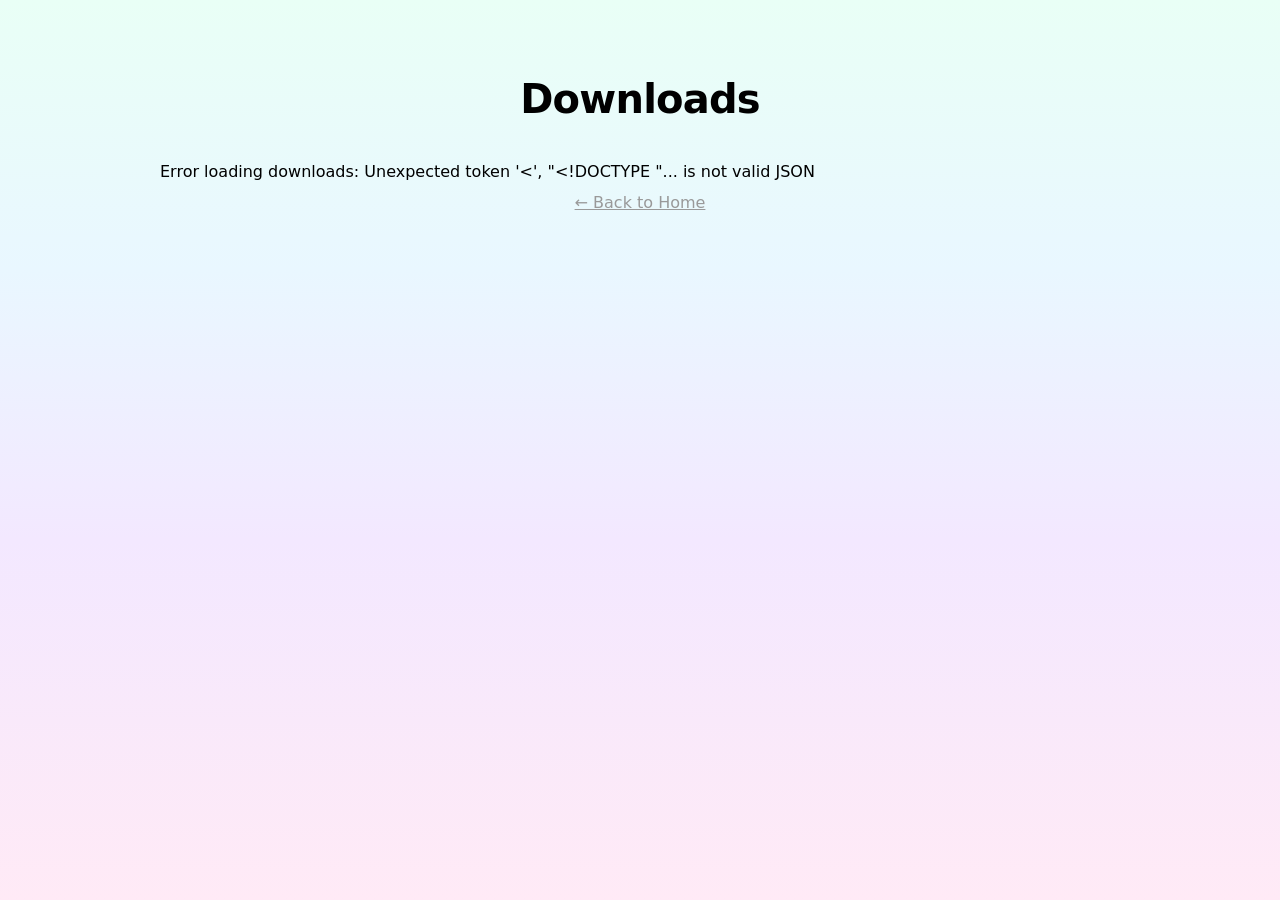
==== downloads.html @ 1d43ad43 "Add downloads page and assetDownloads assets" ====
<!doctype html>
<html lang="en">
<head>
  <meta charset="utf-8">
  <meta name="viewport" content="width=device-width,initial-scale=1">
  <title>MHW2VRC Downloads</title>
  <link rel="stylesheet" href="styles.css">
  <style>
    .downloads-root{ padding:6vh 6vw 10vh 6vw; min-height:100vh; display:flex; flex-direction:column; align-items:center; }
    .downloads-list{ width:100%; max-width:960px; margin-top:28px; display:flex; flex-direction:column; gap:12px; }
    .download-item{ display:flex; justify-content:space-between; align-items:center; background: rgba(255,255,255,0.02); border: 1px solid rgba(0,0,0,0.06); padding:12px 16px; border-radius:10px; }
    .download-title{ font-size:18px; color:var(--text); }
    .download-btn{ background:transparent; border:2px solid; padding:8px 12px; border-radius:8px; cursor:pointer; color:inherit; text-decoration:none; }
    .download-btn.mint{ border-color: rgba(141,255,199,0.9); color:#8DDFBF; }
    .download-btn.pink{ border-color: rgba(216,108,159,0.9); color:#D86C9F; }
    .download-btn.lilac{ border-color: rgba(191,161,255,0.9); color:#BFA1FF; }
    .download-btn.sky{ border-color: rgba(79,183,230,0.9); color:#4FB7E6; }
    .page-header{ margin-top:22px; font-size: clamp(28px,5vw,40px); }
    .back-link{ margin-top:12px; color:#999; text-decoration:underline; cursor:pointer; }
  </style>
</head>
<body>
  <div class="downloads-root">
    <h1 class="page-header">Downloads</h1>
    <div id="list" class="downloads-list">Loading…</div>
    <a class="back-link" href="index.html">← Back to Home</a>
  </div>

  <script>
    (function(){
      const owner = 'DemonatorRollerCoaster';
      const repo = 'MHW2VRC';
      const branch = 'gh-pages';
      const path = 'assetDownloads';
      const listEl = document.getElementById('list');

      function makeButton(name, i){
        const btn = document.createElement('a');
        btn.className = 'download-btn ' + (['mint','pink','lilac','sky'][i % 4] || 'mint');
        const raw = `https://raw.githubusercontent.com/${owner}/${repo}/${branch}/${path}/${encodeURIComponent(name)}`;
        btn.href = raw;
        btn.setAttribute('download', name);
        btn.textContent = 'Download';
        btn.target = '_blank';
        return btn;
      }

      // First try local API (when running via app.py)
      fetch('/api/downloads')
        .then(r => r.json())
        .then(data => {
          if(data.files && data.files.length){
            listEl.innerHTML = '';
            data.files.sort();
            data.files.forEach((name, idx)=>{
              const row = document.createElement('div'); row.className = 'download-item';
              const title = document.createElement('div'); title.className = 'download-title'; title.textContent = name.replace(/(\.zip|\.unitypackage)$/i,'');
              const btn = document.createElement('a');
              btn.className = 'download-btn ' + (['mint','pink','lilac','sky'][idx % 4] || 'mint');
              btn.href = `assetDownloads/${encodeURIComponent(name)}`;
              btn.setAttribute('download', name);
              btn.textContent = 'Download';
              row.appendChild(title); row.appendChild(btn); listEl.appendChild(row);
            });
            return;
          }
          // fallback to GitHub API if local folder is empty or unavailable
          return fetch(`https://api.github.com/repos/${owner}/${repo}/contents/${path}?ref=${branch}`)
            .then(r=>{
              if(!r.ok) throw new Error('Unable to list files from GitHub');
              return r.json();
            })
            .then(items=>{
              const files = items.filter(i=> i.type === 'file' && (i.name.toLowerCase().endsWith('.zip') || i.name.toLowerCase().endsWith('.unitypackage')) );
              if(!files.length){ listEl.textContent = 'No downloads found in the assetDownloads folder.'; return; }
              listEl.innerHTML = '';
              files.sort((a,b)=> a.name.localeCompare(b.name, undefined, {numeric:true, sensitivity:'base'}));
              files.forEach((f, idx)=>{
                const row = document.createElement('div'); row.className = 'download-item';
                const title = document.createElement('div'); title.className = 'download-title';
                // strip either .zip or .unitypackage
                title.textContent = f.name.replace(/(\.zip|\.unitypackage)$/i,'');
                const btn = makeButton(f.name, idx);
                // add a small type marker
                const ext = f.name.split('.').pop().toLowerCase();
                if(ext === 'unitypackage') btn.title = 'Unity package';
                row.appendChild(title); row.appendChild(btn); listEl.appendChild(row);
              });
            });
        })
        .catch(err=>{ listEl.textContent = 'Error loading downloads: ' + err.message; });
    })();
  </script>
</body>
</html>
---- styles.css ----
/* MHW 2 VRC — Liquid Background Styles */
:root{
  --bg: #fff;
  --text: #000;
}
*{box-sizing:border-box}
html,body{height:100%}
body{
  margin:0;
  font-family: Inter, ui-sans-serif, system-ui, -apple-system, "Segoe UI", Roboto, "Helvetica Neue", Arial;
  background:var(--bg);
  color:var(--text);
  -webkit-font-smoothing:antialiased;
  -moz-osx-font-smoothing:grayscale;
}
#bg{
  position:fixed;
  inset:0;
  width:100vw;
  height:100vh;
  display:block;
  z-index:0;
}
.content{
  position:relative;
  z-index:1;
  min-height:100vh;
  display:flex;
  flex-direction:column;
  align-items:center; /* keep horizontally centered */
  justify-content:flex-start; /* move content to top */
  text-align:center;
  padding:6vh 6vw 4vh 6vw; /* add top padding so header sits near top */
}
h1{
  font-size:clamp(36px,8vw,96px);
  font-weight:900;
  margin:0 0 12px 0;
  letter-spacing:-0.02em;
  color:var(--text);
}

/* Top placeholder buttons */
.top-buttons{ display:flex; gap:12px; position:fixed; left:50%; top:42%; transform:translate(-50%,-50%); margin:0; z-index:20; }
.top-button{
  background: transparent;
  border: 2px solid transparent;
  padding: 8px 14px;
  font-size: clamp(14px,2.2vw,18px);
  border-radius: 10px;
  cursor: pointer;
  color: inherit;
  transition: transform 0.14s ease, box-shadow 0.18s ease;
}
.top-button:focus{ outline: none; transform: translateY(-2px); }
.top-button.pressed{ transform: scale(0.98); box-shadow: 0 6px 18px rgba(0,0,0,0.25); }
.top-lilac{ color: #BFA1FF; border-color: rgba(191,161,255,0.9); }
.top-pink{ color: #D86C9F; border-color: rgba(216,108,159,0.9); }
.top-mint{ color: #5CCDA2; border-color: rgba(92,205,162,0.9); }
.top-sky{ color: #4FB7E6; border-color: rgba(79,183,230,0.9); }
.tagline{
  margin:0;
  font-size:clamp(14px,2.2vw,20px);
  opacity:0.95;
  max-width:900px;
}
@media (prefers-reduced-motion: reduce){
  #bg{display:none}
  #blobBg{display:none}
}

/* Blob background (integrated from user's liquidblobsfrontend) */
body{
  /* pastel vertical fallback gradient for areas not covered by blobs */
  background: linear-gradient(180deg, #e9fff6 0%, #e9f7ff 30%, #f3e8ff 60%, #ffeaf6 100%);
}

.blob-root {
  position: fixed;
  left: var(--blob-left, 50%);
  top: var(--blob-top, 45%);
  transform: translate(-50%, -50%);
  width: 60vmax;
  height: 60vmax;
  pointer-events: none;
  z-index: 0;
}

.blob{
  position: absolute;
  left: 50%;
  top: 50%;
  transform: translate(-50%, -50%);
  width: 100%;
  height: 100%;
  filter: blur(28px) contrast(1.05) saturate(1.05);
  mix-blend-mode: screen;
  opacity: 0.95;
}

.blob-layer-1{
  background: linear-gradient(120deg, rgba(141,255,199,1), rgba(150,222,255,0.95), rgba(210,180,255,0.95));
  background-size: 600% 600%;
  animation: colorShift 12s ease-in-out infinite, liquidMorph 18s ease-in-out infinite;
}

.blob-layer-2{
  background: radial-gradient(circle at 30% 30%, rgba(210,180,255,0.92), rgba(175,85,255,0.88));
  mix-blend-mode: screen;
  filter: blur(40px);
  animation: colorShift 16s ease-in-out infinite reverse, liquidMorph 20s ease-in-out infinite reverse, liquidPulse 8s ease-in-out infinite;
  opacity:0.95;
}

.blob-layer-3{
  background: radial-gradient(ellipse at 70% 70%, rgba(255,80,170,0.9), rgba(175,85,255,0.78) 60%, transparent 80%);
  filter: blur(48px);
  animation: colorShift 22s ease-in-out infinite reverse, liquidRotate 40s linear infinite, liquidMorph 24s ease-in-out infinite;
  opacity:0.9;
}

@keyframes colorShift {
  0%{ background-position: 0% 50%; }
  25%{ background-position: 50% 20%; }
  50%{ background-position: 100% 50%; }
  75%{ background-position: 50% 80%; }
  100%{ background-position: 0% 50%; }
}

@keyframes liquidMorph {
  0% { border-radius: 45% 55% 35% 65% / 50% 60% 40% 50%; transform: translate(-50%,-50%) scale(1) rotate(0deg); }
  25% { border-radius: 65% 35% 75% 25% / 40% 80% 20% 60%; transform: translate(-50%,-50%) scale(1.05) rotate(48deg); }
  50% { border-radius: 25% 75% 45% 55% / 70% 30% 60% 40%; transform: translate(-50%,-50%) scale(0.95) rotate(96deg); }
  75% { border-radius: 80% 20% 60% 40% / 30% 70% 50% 50%; transform: translate(-50%,-50%) scale(1.1) rotate(144deg); }
  100% { border-radius: 45% 55% 35% 65% / 50% 60% 40% 50%; transform: translate(-50%,-50%) scale(1) rotate(360deg); }
}

@keyframes rapidGradientShift {
    0% { background-position: 0% 50%; }
    50% { background-position: 100% 50%; }
    100% { background-position: 0% 50%; }
}

@keyframes liquidPulse {
  0%,100%{ transform: translate(-50%,-50%) scale(1); opacity:0.95; }
  50%{ transform: translate(-50%,-50%) scale(1.08); opacity:1; }
}

@keyframes liquidRotate {
  0%{ transform: translate(-50%,-50%) rotate(0deg) scale(1); }
  100%{ transform: translate(-50%,-50%) rotate(360deg) scale(1); }
}

/* ensure content sits above the blobs */
.content{ z-index:3; position:relative }

/* Matrix canvas (binary rain) behind blobs */
#matrix{ position: fixed; inset:0; z-index:0; pointer-events:none }

/* Exact circular morphing blob styles (adapted from liquidblobsfrontend.html) */
.morphing-container{
  position: fixed;
  width: 60vmin;
  height: 60vmin;
  z-index: 1;
  display: flex;
  pointer-events: none;
  justify-content: center;
  align-items: center;
}
.morphing-container.visible{ display:flex }
.morphing-container.centered{
  top: 50%;
  left: 50%;
  transform: translate(-50%, -50%);
}
.morphing-container.main-blob{ width: 34vmin; height: 34vmin; }
.morphing-container.small{ width: 18vmin; height: 18vmin; }
.morphing-container.tiny{ width: 18vmin; height: 18vmin; }

/* fixed positions for extra blobs */
.morphing-container.pos-left{ left: 16%; top: 28%; transform: translate(-50%,-50%); }
.morphing-container.pos-right{ left: 84%; top: 24%; transform: translate(-50%,-50%); }
.morphing-container.pos-bottom-left{ left: 24%; top: 82%; transform: translate(-50%,-50%); }

/* ensure all blob layers are perfectly centered within their container */
.blob{
  position: absolute;
  left: 50%;
  top: 50%;
  transform: translate(-50%,-50%);
  transform-origin: center center;
  width: 100%;
  height: 100%;
  border-radius: 50%;
  animation: liquidMorph 3.2s ease-in-out infinite;
  filter: blur(2px) contrast(1.15) saturate(1.1);
}
.blob-layer-1{
  background: linear-gradient(45deg, #c84b6e, #d86c9f, #8b5fd9, #4b2b8c, #7d4a86);
  background-size: 600% 600%;
  animation: liquidMorph 3.2s ease-in-out infinite, rapidGradientShift 6s ease-in-out infinite;
  box-shadow:
    0 0 18px rgba(102, 0, 153, 0.5),
    0 0 30px rgba(153, 50, 204, 0.35),
    0 0 42px rgba(255, 154, 193, 0.25),
    inset 0 0 10px rgba(255,255,255,0.08);
}
.blob-layer-2{
  background: radial-gradient(circle, #c86b98, #8b3c7a);
  animation: liquidMorph 3.6s ease-in-out infinite reverse, liquidPulse 4.5s ease-in-out infinite;
  filter: blur(3px);
  opacity: 0.95;
}
.blob-layer-3{
  background: radial-gradient(ellipse, #bf3a5f, #6f2b6f 60%, transparent 80%);
  animation: liquidMorph 4.0s ease-in-out infinite, liquidRotate 18s linear infinite;
  filter: blur(4px);
  opacity: 0.92;
}

@keyframes rapidGradientShift {
  0% { background-position: 0% 50%; }
  20% { background-position: 100% 80%; }
  40% { background-position: 0% 100%; }
  60% { background-position: 80% 20%; }
  80% { background-position: 20% 0%; }
  100% { background-position: 0% 50%; }
}

/* staggered delays for different containers */
.morphing-container.delay-0 .blob{ animation-delay: 0s; }
.morphing-container.delay-1 .blob{ animation-delay: 0.45s; }
.morphing-container.delay-2 .blob{ animation-delay: 0.95s; }
.morphing-container.delay-3 .blob{ animation-delay: 1.5s; }

/* Small/tiny blob animation speed variants */
.morphing-container.small .blob-layer-1{
  animation: liquidMorph 2.6s ease-in-out infinite, rapidGradientShift 5s ease-in-out infinite;
}
.morphing-container.small .blob-layer-2{
  animation: liquidMorph 2.8s ease-in-out infinite reverse, liquidPulse 3.6s ease-in-out infinite;
  filter: blur(2.5px);
}
.morphing-container.small .blob-layer-3{
  animation: liquidMorph 3.2s ease-in-out infinite, liquidRotate 12s linear infinite;
  filter: blur(3px);
}

.morphing-container.tiny .blob-layer-1{
  animation: liquidMorph 2.2s ease-in-out infinite, rapidGradientShift 4s ease-in-out infinite;
}
.morphing-container.tiny .blob-layer-2{
  animation: liquidMorph 2.4s ease-in-out infinite reverse, liquidPulse 3s ease-in-out infinite;
  filter: blur(1.8px);
  opacity:0.95;
}
.morphing-container.tiny .blob-layer-3{
  animation: liquidMorph 2.8s ease-in-out infinite, liquidRotate 10s linear infinite;
  filter: blur(2.2px);
  opacity:0.9;
}
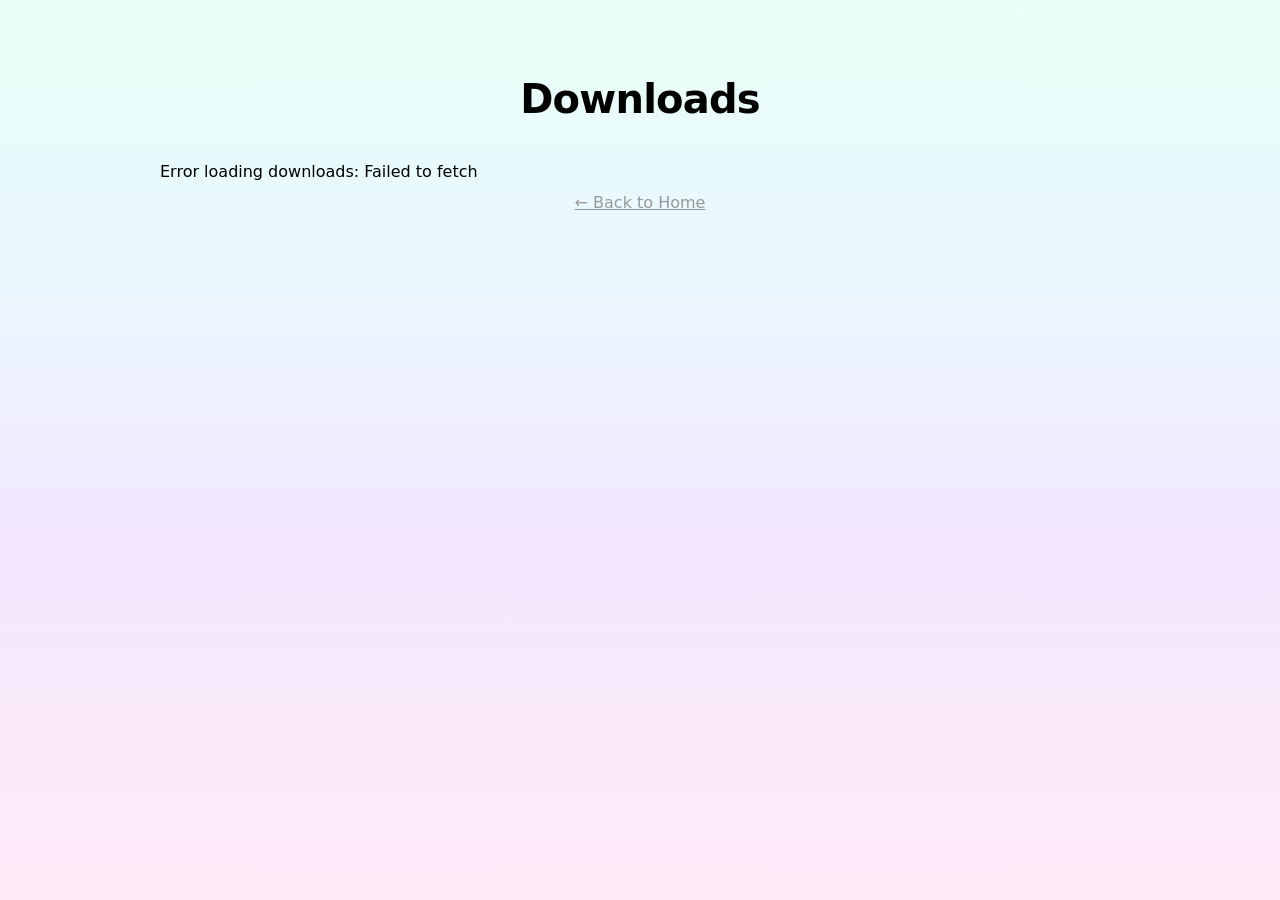
==== commit 3db5b5c1: "Fix downloads page to use local API only when local; fallback to GitHub API on Pages" ====
--- a/downloads.html
+++ b/downloads.html
@@ -45,50 +45,60 @@
         return btn;
       }
 
-      // First try local API (when running via app.py)
-      fetch('/api/downloads')
-        .then(r => r.json())
-        .then(data => {
-          if(data.files && data.files.length){
-            listEl.innerHTML = '';
-            data.files.sort();
-            data.files.forEach((name, idx)=>{
-              const row = document.createElement('div'); row.className = 'download-item';
-              const title = document.createElement('div'); title.className = 'download-title'; title.textContent = name.replace(/(\.zip|\.unitypackage)$/i,'');
-              const btn = document.createElement('a');
-              btn.className = 'download-btn ' + (['mint','pink','lilac','sky'][idx % 4] || 'mint');
-              btn.href = `assetDownloads/${encodeURIComponent(name)}`;
-              btn.setAttribute('download', name);
-              btn.textContent = 'Download';
-              row.appendChild(title); row.appendChild(btn); listEl.appendChild(row);
+      function renderFilesArray(names){
+        if(!names || !names.length){ listEl.textContent = 'No downloads found in the assetDownloads folder.'; return; }
+        listEl.innerHTML = '';
+        names.sort();
+        names.forEach((name, idx)=>{
+          const row = document.createElement('div'); row.className = 'download-item';
+          const title = document.createElement('div'); title.className = 'download-title'; title.textContent = name.replace(/(\.zip|\.unitypackage)$/i,'');
+          const btn = document.createElement('a');
+          btn.className = 'download-btn ' + (['mint','pink','lilac','sky'][idx % 4] || 'mint');
+          // local link to assetDownloads when hosted on gh-pages raw will be used in fallback
+          btn.href = `assetDownloads/${encodeURIComponent(name)}`;
+          btn.setAttribute('download', name);
+          btn.textContent = 'Download';
+          row.appendChild(title); row.appendChild(btn); listEl.appendChild(row);
+        });
+      }
+
+      function fetchFromGitHub(){
+        return fetch(`https://api.github.com/repos/${owner}/${repo}/contents/${path}?ref=${branch}`)
+          .then(r=>{
+            if(!r.ok) throw new Error('Unable to list files from GitHub');
+            return r.json();
+          })
+          .then(items=>{
+            const files = items.filter(i=> i.type === 'file' && (i.name.toLowerCase().endsWith('.zip') || i.name.toLowerCase().endsWith('.unitypackage')) ).map(i=>i.name);
+            if(!files.length) { listEl.textContent = 'No downloads found in the assetDownloads folder.'; return; }
+            renderFilesArray(files);
+          });
+      }
+
+      // If running locally (dev server), try local API first. On GitHub Pages the /api endpoint returns HTML, so skip trying it there.
+      const host = window.location.hostname;
+      const isLocal = host === '127.0.0.1' || host === 'localhost';
+      if(isLocal){
+        fetch('/api/downloads')
+          .then(r => {
+            const ct = r.headers.get('content-type') || '';
+            if(!ct.includes('application/json')){
+              // not JSON (likely 404 HTML from static host) — fallback to GitHub
+              return fetchFromGitHub();
+            }
+            return r.json().then(data => {
+              if(data.files && data.files.length){ renderFilesArray(data.files); }
+              else { return fetchFromGitHub(); }
             });
-            return;
-          }
-          // fallback to GitHub API if local folder is empty or unavailable
-          return fetch(`https://api.github.com/repos/${owner}/${repo}/contents/${path}?ref=${branch}`)
-            .then(r=>{
-              if(!r.ok) throw new Error('Unable to list files from GitHub');
-              return r.json();
-            })
-            .then(items=>{
-              const files = items.filter(i=> i.type === 'file' && (i.name.toLowerCase().endsWith('.zip') || i.name.toLowerCase().endsWith('.unitypackage')) );
-              if(!files.length){ listEl.textContent = 'No downloads found in the assetDownloads folder.'; return; }
-              listEl.innerHTML = '';
-              files.sort((a,b)=> a.name.localeCompare(b.name, undefined, {numeric:true, sensitivity:'base'}));
-              files.forEach((f, idx)=>{
-                const row = document.createElement('div'); row.className = 'download-item';
-                const title = document.createElement('div'); title.className = 'download-title';
-                // strip either .zip or .unitypackage
-                title.textContent = f.name.replace(/(\.zip|\.unitypackage)$/i,'');
-                const btn = makeButton(f.name, idx);
-                // add a small type marker
-                const ext = f.name.split('.').pop().toLowerCase();
-                if(ext === 'unitypackage') btn.title = 'Unity package';
-                row.appendChild(title); row.appendChild(btn); listEl.appendChild(row);
-              });
-            });
-        })
-        .catch(err=>{ listEl.textContent = 'Error loading downloads: ' + err.message; });
+          })
+          .catch(err=>{
+            // if local API failed, fallback to GitHub
+            fetchFromGitHub().catch(e=> { listEl.textContent = 'Error loading downloads: ' + e.message; });
+          });
+      } else {
+        // live site: use GitHub API directly
+        fetchFromGitHub().catch(e=> { listEl.textContent = 'Error loading downloads: ' + e.message; });
+      }
     })();
   </script>
 </body>
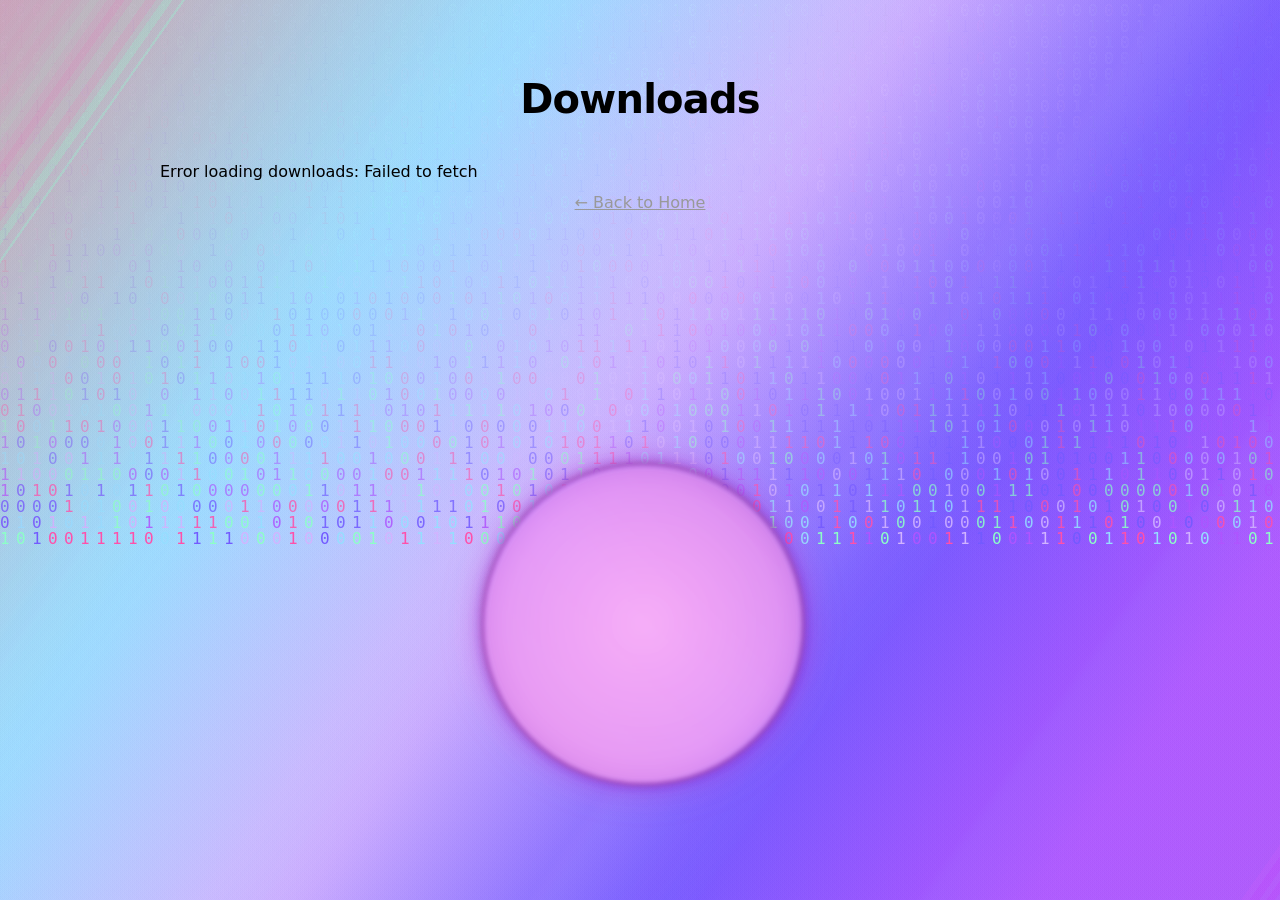
==== commit ed86b95a: "Update tutorials, downloads, styles, and assetDownloads for new VRChat setup guide and site improvem" ====
--- a/downloads.html
+++ b/downloads.html
@@ -6,11 +6,15 @@
   <title>MHW2VRC Downloads</title>
   <link rel="stylesheet" href="styles.css">
   <style>
-    .downloads-root{ padding:6vh 6vw 10vh 6vw; min-height:100vh; display:flex; flex-direction:column; align-items:center; }
-    .downloads-list{ width:100%; max-width:960px; margin-top:28px; display:flex; flex-direction:column; gap:12px; }
-    .download-item{ display:flex; justify-content:space-between; align-items:center; background: rgba(255,255,255,0.02); border: 1px solid rgba(0,0,0,0.06); padding:12px 16px; border-radius:10px; }
-    .download-title{ font-size:18px; color:var(--text); }
-    .download-btn{ background:transparent; border:2px solid; padding:8px 12px; border-radius:8px; cursor:pointer; color:inherit; text-decoration:none; }
+    .downloads-root{ padding:6vh 6vw 10vh 6vw; min-height:100vh; display:flex; flex-direction:column; align-items:center; z-index:2; position:relative; }
+    .downloads-list{ width:100%; max-width:960px; margin-top:28px; display:flex; flex-direction:column; gap:12px; z-index:2; position:relative; }
+    .download-item{ display:flex; justify-content:space-between; align-items:center; border: 1px solid rgba(0,0,0,0.06); padding:12px 16px; border-radius:10px; }
+    .download-title{ font-size:18px; color:var(--text); border-radius:8px; padding:6px 12px; background: var(--dl-title-bg, #f3e8ff); transition: background 0.3s; }
+    .download-title.mint{ background: linear-gradient(90deg,#e9fff6 60%,#8DFFC7 100%); }
+    .download-title.pink{ background: linear-gradient(90deg,#ffeaf6 60%,#D86C9F 100%); }
+    .download-title.lilac{ background: linear-gradient(90deg,#f3e8ff 60%,#BFA1FF 100%); }
+    .download-title.sky{ background: linear-gradient(90deg,#e9f7ff 60%,#4FB7E6 100%); }
+    .download-btn{ background:#232323; border:2px solid; padding:8px 12px; border-radius:8px; cursor:pointer; color:inherit; text-decoration:none; transition: background 0.3s; }
     .download-btn.mint{ border-color: rgba(141,255,199,0.9); color:#8DDFBF; }
     .download-btn.pink{ border-color: rgba(216,108,159,0.9); color:#D86C9F; }
     .download-btn.lilac{ border-color: rgba(191,161,255,0.9); color:#BFA1FF; }
@@ -20,6 +24,8 @@
   </style>
 </head>
 <body>
+  <canvas id="matrix" aria-hidden="true"></canvas>
+  <div id="blobsRoot" aria-hidden="true"></div>
   <div class="downloads-root">
     <h1 class="page-header">Downloads</h1>
     <div id="list" class="downloads-list">Loading…</div>
@@ -27,6 +33,160 @@
   </div>
 
   <script>
+    // Matrix rain and blobs copied from index.html
+    (function(){
+      const canvas = document.getElementById('matrix');
+      if(!canvas) return;
+      const ctx = canvas.getContext('2d');
+      function resizeCanvas(){ canvas.width = window.innerWidth; canvas.height = window.innerHeight; }
+      resizeCanvas(); window.addEventListener('resize', resizeCanvas);
+
+      const chars = '01';
+      const charArray = chars.split('');
+      const fontSize = 16;
+      let columns = Math.floor(canvas.width / fontSize);
+      let drops = Array(columns).fill(1);
+      const matrixColors = ['#8DFFC7','#96DEFF','#D2B4FF','#735AFF','#AF55FF','#FF50AA'];
+
+      function hexToRgba(hex, a){
+        const h = hex.replace('#','');
+        const bigint = parseInt(h,16);
+        const r = (bigint>>16)&255, g=(bigint>>8)&255, b=(bigint&255);
+        return `rgba(${r},${g},${b},${a})`;
+      }
+
+      function drawMatrix(){
+        const phase = (Date.now() % 10000) / 10000;
+        const grad = ctx.createLinearGradient(0,0,canvas.width,canvas.height);
+        for(let i=0;i<matrixColors.length;i++){
+          const offset = (i/(matrixColors.length-1) + phase) % 1;
+          grad.addColorStop(offset, hexToRgba(matrixColors[i], 0.12));
+        }
+        ctx.fillStyle = grad;
+        ctx.fillRect(0,0,canvas.width,canvas.height);
+
+        ctx.font = fontSize + 'px monospace';
+        for(let i=0;i<drops.length;i++){
+          const text = charArray[Math.floor(Math.random()*charArray.length)];
+          ctx.fillStyle = matrixColors[Math.floor(Math.random()*matrixColors.length)];
+          const x = i * fontSize;
+          const y = drops[i] * fontSize;
+          ctx.fillText(text, x, y);
+          if(y > canvas.height && Math.random()>0.975) drops[i]=0;
+          drops[i]++;
+        }
+      }
+      setInterval(drawMatrix, 45);
+      window.addEventListener('resize', ()=>{
+        const newCols = Math.floor(canvas.width / fontSize);
+        if(newCols !== columns){ columns = newCols; drops = Array(columns).fill(1); }
+      });
+    })();
+    (function(){
+      const ROOT = document.getElementById('blobsRoot');
+      const heading = document.querySelector('h1');
+      const COUNT = 1;
+      const blobs = [];
+      const rand = (a,b)=> a + Math.random()*(b-a);
+      function createBlob(sizeClass){
+        const el = document.createElement('div');
+        el.className = `morphing-container ${sizeClass} delay-0`;
+        el.innerHTML = '<div class="blob blob-layer-3"></div><div class="blob blob-layer-2"></div><div class="blob blob-layer-1"></div>';
+        ROOT.appendChild(el);
+        return el;
+      }
+      function headingCenter(){
+        const rect = heading.getBoundingClientRect();
+        return { x: rect.left + rect.width/2 + window.scrollX, y: rect.top + rect.height/2 + window.scrollY };
+      }
+      function getAnchorYOffset(){ return Math.min(window.innerHeight * 0.22, 180); }
+      for(let i=0;i<COUNT;i++){
+        const sizeClass = 'main-blob';
+        const el = createBlob(sizeClass);
+        let w = el.offsetWidth || (sizeClass==='main-blob'? 480 : sizeClass==='small'? 340:220);
+        let h = el.offsetHeight || w;
+        let radius = Math.max(w,h)/2 * 0.42;
+        let x,y;
+        const centerX = window.innerWidth/2;
+        const centerY = window.innerHeight/2;
+        const anchorOffset = getAnchorYOffset();
+        x = centerX;
+        y = centerY + anchorOffset;
+        const seed = Math.random()*10;
+        const vx = rand(-0.8,0.8);
+        const vy = rand(-0.8,0.8);
+        const mass = radius*radius;
+        const blob = { el, x, y, vx, vy, r: radius, mass, seed, sizeClass, anchor:(i===0) };
+        el.style.left = x + 'px'; el.style.top = y + 'px';
+        el.style.transform = 'translate(-50%,-50%) scale(1)';
+        blobs.push(blob);
+      }
+      let last = performance.now();
+      function resolveCollision(a,b){
+        const dx = b.x - a.x; const dy = b.y - a.y; let dist = Math.hypot(dx,dy);
+        if(dist === 0) { dist = 0.001; }
+        const padding = 12;
+        const minDist = a.r + b.r + padding;
+        if(dist < minDist){
+          const nx = dx/dist, ny = dy/dist;
+          const overlap = (minDist - dist);
+          const totalMass = a.mass + b.mass;
+          const sepFactor = 1.4;
+          a.x -= nx * overlap * sepFactor * (b.mass/totalMass);
+          a.y -= ny * overlap * sepFactor * (b.mass/totalMass);
+          b.x += nx * overlap * sepFactor * (a.mass/totalMass);
+          b.y += ny * overlap * sepFactor * (a.mass/totalMass);
+          const relVel = (b.vx - a.vx)*nx + (b.vy - a.vy)*ny;
+          if(relVel < 0){
+            const e = 0.35;
+            const j = -(1+e)*relVel / (1/a.mass + 1/b.mass);
+            a.vx -= (j * nx)/a.mass; a.vy -= (j * ny)/a.mass;
+            b.vx += (j * nx)/b.mass; b.vy += (j * ny)/b.mass;
+          }
+        }
+      }
+      function tick(now){
+        const dt = Math.min(0.032, (now-last)/1000); last = now;
+        const centerX = window.innerWidth/2;
+        const centerY = window.innerHeight/2;
+        const head = { x: centerX, y: centerY + getAnchorYOffset() };
+        for(let i=0;i<blobs.length;i++){
+          const b = blobs[i];
+          if(b.anchor){
+            const kx = (head.x - b.x) * 0.08;
+            const ky = (head.y - b.y) * 0.08;
+            b.vx += kx * dt; b.vy += ky * dt;
+          } else {
+            const wander = 0.06;
+            b.vx += (Math.sin(now*0.001 + b.seed) * wander) * dt;
+            b.vy += (Math.cos(now*0.001 + b.seed) * wander) * dt;
+          }
+          b.x += b.vx * 60 * dt; b.y += b.vy * 60 * dt;
+          const margin = 30;
+          const minX = margin, maxX = window.innerWidth - margin;
+          const minY = margin, maxY = window.innerHeight - margin;
+          if(b.x < minX){ b.x = minX; b.vx *= -0.7; }
+          if(b.x > maxX){ b.x = maxX; b.vx *= -0.7; }
+          if(b.y < minY){ b.y = minY; b.vy *= -0.7; }
+          if(b.y > maxY){ b.y = maxY; b.vy *= -0.7; }
+        }
+        for(let i=0;i<blobs.length;i++){
+          for(let j=i+1;j<blobs.length;j++) resolveCollision(blobs[i], blobs[j]);
+        }
+        for(const b of blobs){
+          b.vx *= 0.992; b.vy *= 0.992;
+          const amp = (b.sizeClass==='tiny')? 0.14 : (b.sizeClass==='small')? 0.1 : 0.06;
+          const s = 1 + amp * Math.sin((now*0.0025) + b.seed*3);
+          b.el.style.left = b.x + 'px'; b.el.style.top = b.y + 'px';
+          b.el.style.transform = `translate(-50%,-50%) scale(${s})`;
+        }
+        requestAnimationFrame(tick);
+      }
+      requestAnimationFrame(tick);
+      window.addEventListener('resize', ()=>{
+        for(const b of blobs){ b.x = Math.min(window.innerWidth-40, Math.max(40, b.x)); b.y = Math.min(window.innerHeight-40, Math.max(40, b.y)); }
+      });
+    })();
     (function(){
       const owner = 'DemonatorRollerCoaster';
       const repo = 'MHW2VRC';
@@ -46,15 +206,16 @@
       }
 
       function renderFilesArray(names){
+        const listEl = document.getElementById('list');
         if(!names || !names.length){ listEl.textContent = 'No downloads found in the assetDownloads folder.'; return; }
         listEl.innerHTML = '';
         names.sort();
         names.forEach((name, idx)=>{
+          const colorClass = ['mint','pink','lilac','sky'][idx % 4] || 'mint';
           const row = document.createElement('div'); row.className = 'download-item';
-          const title = document.createElement('div'); title.className = 'download-title'; title.textContent = name.replace(/(\.zip|\.unitypackage)$/i,'');
+          const title = document.createElement('div'); title.className = 'download-title ' + colorClass; title.textContent = name.replace(/(\.zip|\.unitypackage)$/i,'');
           const btn = document.createElement('a');
-          btn.className = 'download-btn ' + (['mint','pink','lilac','sky'][idx % 4] || 'mint');
-          // local link to assetDownloads when hosted on gh-pages raw will be used in fallback
+          btn.className = 'download-btn ' + colorClass;
           btn.href = `assetDownloads/${encodeURIComponent(name)}`;
           btn.setAttribute('download', name);
           btn.textContent = 'Download';
--- a/styles.css
+++ b/styles.css
@@ -43,7 +43,7 @@
 /* Top placeholder buttons */
 .top-buttons{ display:flex; gap:12px; position:fixed; left:50%; top:42%; transform:translate(-50%,-50%); margin:0; z-index:20; }
 .top-button{
-  background: transparent;
+  background: #232323;
   border: 2px solid transparent;
   padding: 8px 14px;
   font-size: clamp(14px,2.2vw,18px);
@@ -58,6 +58,10 @@
 .top-pink{ color: #D86C9F; border-color: rgba(216,108,159,0.9); }
 .top-mint{ color: #5CCDA2; border-color: rgba(92,205,162,0.9); }
 .top-sky{ color: #4FB7E6; border-color: rgba(79,183,230,0.9); }
+/* Keep outline color, but add visible border */
+.top-button.top-lilac, .top-button.top-pink, .top-button.top-mint, .top-button.top-sky {
+  border-color: currentColor;
+}
 .tagline{
   margin:0;
   font-size:clamp(14px,2.2vw,20px);
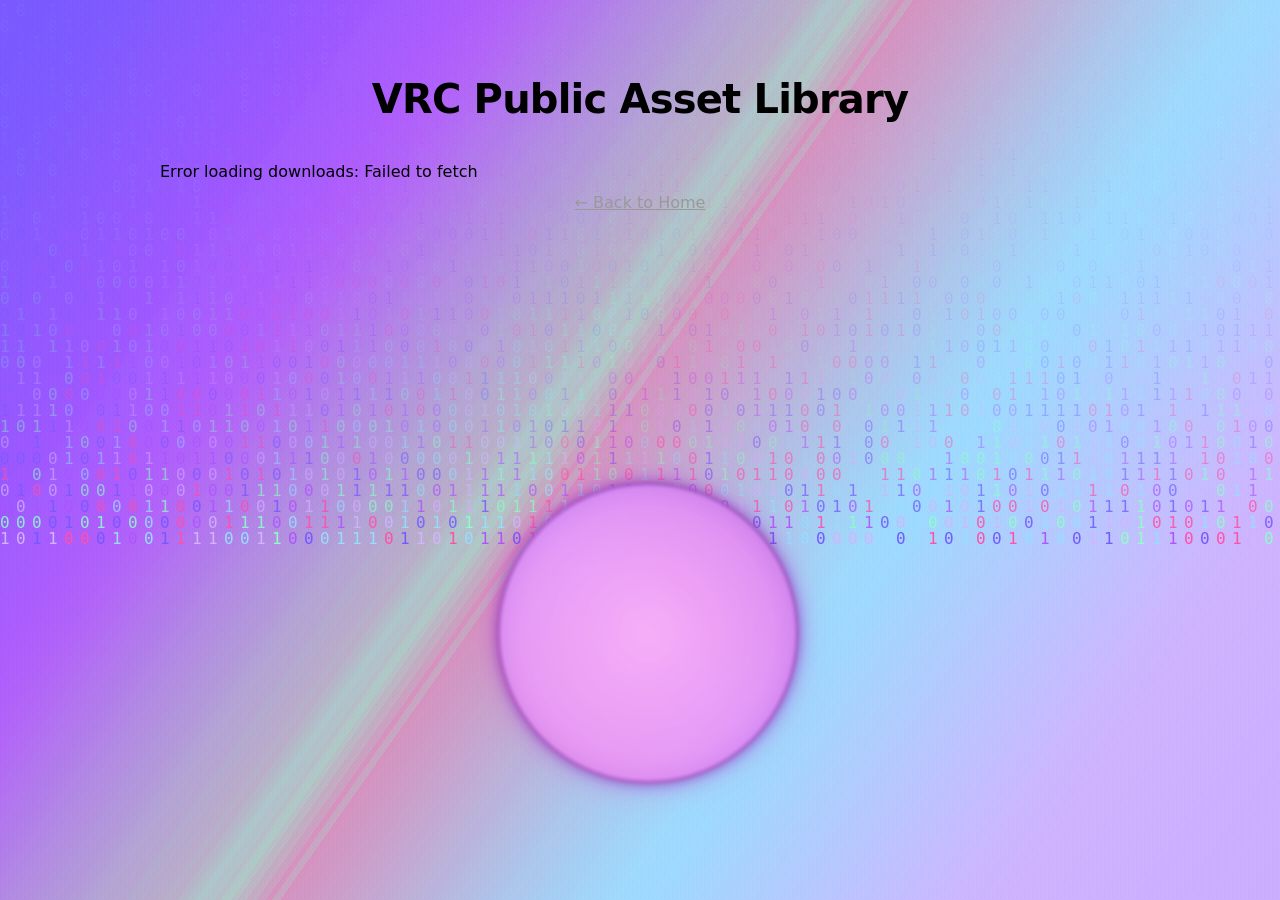
==== commit 00861bd6: "Add creator names and descriptions for new asset library items" ====
--- a/downloads.html
+++ b/downloads.html
@@ -3,17 +3,19 @@
 <head>
   <meta charset="utf-8">
   <meta name="viewport" content="width=device-width,initial-scale=1">
-  <title>MHW2VRC Downloads</title>
+  <title>VRC Public Asset Library</title>
   <link rel="stylesheet" href="styles.css">
   <style>
     .downloads-root{ padding:6vh 6vw 10vh 6vw; min-height:100vh; display:flex; flex-direction:column; align-items:center; z-index:2; position:relative; }
     .downloads-list{ width:100%; max-width:960px; margin-top:28px; display:flex; flex-direction:column; gap:12px; z-index:2; position:relative; }
-    .download-item{ display:flex; justify-content:space-between; align-items:center; border: 1px solid rgba(0,0,0,0.06); padding:12px 16px; border-radius:10px; }
-    .download-title{ font-size:18px; color:var(--text); border-radius:8px; padding:6px 12px; background: var(--dl-title-bg, #f3e8ff); transition: background 0.3s; }
+    .download-item{ display:flex; flex-direction:column; align-items:flex-start; border: 1px solid rgba(0,0,0,0.06); padding:12px 16px; border-radius:10px; background:rgba(255,255,255,0.03); }
+    .download-title{ font-size:18px; color:var(--text); border-radius:8px; padding:6px 12px; background: var(--dl-title-bg, #f3e8ff); transition: background 0.3s; margin-bottom:2px; }
     .download-title.mint{ background: linear-gradient(90deg,#e9fff6 60%,#8DFFC7 100%); }
     .download-title.pink{ background: linear-gradient(90deg,#ffeaf6 60%,#D86C9F 100%); }
     .download-title.lilac{ background: linear-gradient(90deg,#f3e8ff 60%,#BFA1FF 100%); }
     .download-title.sky{ background: linear-gradient(90deg,#e9f7ff 60%,#4FB7E6 100%); }
+    .download-meta{ font-size:0.98em; color:#444; margin-bottom:4px; margin-left:2px; }
+    .download-desc{ font-size:1.04em; color:#232323; margin-bottom:8px; margin-left:2px; }
     .download-btn{ background:#232323; border:2px solid; padding:8px 12px; border-radius:8px; cursor:pointer; color:inherit; text-decoration:none; transition: background 0.3s; }
     .download-btn.mint{ border-color: rgba(141,255,199,0.9); color:#8DDFBF; }
     .download-btn.pink{ border-color: rgba(216,108,159,0.9); color:#D86C9F; }
@@ -27,7 +29,7 @@
   <canvas id="matrix" aria-hidden="true"></canvas>
   <div id="blobsRoot" aria-hidden="true"></div>
   <div class="downloads-root">
-    <h1 class="page-header">Downloads</h1>
+    <h1 class="page-header">VRC Public Asset Library</h1>
     <div id="list" class="downloads-list">Loading…</div>
     <a class="back-link" href="index.html">← Back to Home</a>
   </div>
@@ -213,13 +215,251 @@
         names.forEach((name, idx)=>{
           const colorClass = ['mint','pink','lilac','sky'][idx % 4] || 'mint';
           const row = document.createElement('div'); row.className = 'download-item';
+          const rowTop = document.createElement('div'); rowTop.style.display = 'flex'; rowTop.style.alignItems = 'center'; rowTop.style.width = '100%';
           const title = document.createElement('div'); title.className = 'download-title ' + colorClass; title.textContent = name.replace(/(\.zip|\.unitypackage)$/i,'');
+          title.style.flex = '1';
           const btn = document.createElement('a');
           btn.className = 'download-btn ' + colorClass;
           btn.href = `assetDownloads/${encodeURIComponent(name)}`;
           btn.setAttribute('download', name);
           btn.textContent = 'Download';
-          row.appendChild(title); row.appendChild(btn); listEl.appendChild(row);
+          rowTop.appendChild(title);
+          rowTop.appendChild(btn);
+          row.appendChild(rowTop);
+          // Add creator and description for specific assets
+          let meta, desc;
+          if (name.toLowerCase().includes('pigeon')) {
+            meta = 'Creator: Steve The Mitochondria';
+            desc = 'Simple drag & drop Pigeon NPCs to liven up a world. Comes with a few behavior variations.';
+          } else if (name.toLowerCase().includes('avatar_menu')) {
+            meta = 'Creator: Steve The Mitochondria';
+            desc = 'Required before importing:\n-VRCSDK3\n-Udon Sharp\nOriginal design by VoidCake: A scrolling UI menu that can store several avatars. Thanks to Varneon for helping with the UI.';
+          } else if (name.toLowerCase().includes('portable-panel-for-uis-and-menus')) {
+            meta = 'Creator: MyroP';
+            desc = 'A script for a customizable portable panel that can be used in any VRC world. You can use it to create menus, portable video players etc.';
+          } else if (name.toLowerCase().includes('emychess_0.1.2') || name.toLowerCase().includes('emychess_0.1.3')) {
+            meta = 'Creator: emymin';
+            desc = 'Udon Chess Prefab for VRChat';
+          } else if (name.toLowerCase().includes('udonportals')) {
+            meta = 'Creator: aurycat';
+            desc = 'This prefab lets you create visual portals in VRChat worlds that can be looked through, walked through, fallen through, and appear as high quality as a Mirror. Even pickups can be thrown through the portals!';
+          } else if (name.toLowerCase().includes('iwasync3_v3.8.0musicplayer')) {
+            meta = 'Creator: Hoshino Labs';
+            desc = 'A fully featured media player, with a LOT of options and a neat desktop interface. Supports playlists as well as many other nice features.';
+          } else if (name.toLowerCase().includes('vrcaxethrowing-master')) {
+            meta = 'Creator: mahu';
+            desc = 'Axe Throwing game with multiple game modes, improved VR throwing, and physics simulation.';
+          }
+          if (meta && desc) {
+            const metaDiv = document.createElement('div'); metaDiv.className = 'download-meta'; metaDiv.textContent = meta;
+            metaDiv.style.textAlign = 'center'; metaDiv.style.fontWeight = 'bold';
+            const descDiv = document.createElement('div'); descDiv.className = 'download-desc'; descDiv.textContent = desc;
+            descDiv.style.textAlign = 'center'; descDiv.style.fontWeight = 'bold';
+            row.appendChild(metaDiv);
+            row.appendChild(descDiv);
+          }
+          // Add new assets
+          if (name.toLowerCase().includes('vrc-animation-sync-main')) {
+            const metaDiv = document.createElement('div'); metaDiv.className = 'download-meta'; metaDiv.textContent = 'Creator: Sayamame';
+            metaDiv.style.textAlign = 'center'; metaDiv.style.fontWeight = 'bold';
+            const descDiv = document.createElement('div'); descDiv.className = 'download-desc'; descDiv.textContent = 'A system for SDK3 with "Animation synchronization function" and "Event firing function". The included "Full" version prefab will synchronize parameters, playing states, and time for all layers in the Animator given by Inspector. This system uses UdonGraph only.';
+            descDiv.style.textAlign = 'center'; descDiv.style.fontWeight = 'bold';
+            row.appendChild(metaDiv);
+            row.appendChild(descDiv);
+          }
+          if (name.toLowerCase().includes('udonsnake_by_paci')) {
+            const metaDiv = document.createElement('div'); metaDiv.className = 'download-meta'; metaDiv.textContent = 'Creator: Paci Stardust';
+            metaDiv.style.textAlign = 'center'; metaDiv.style.fontWeight = 'bold';
+            const descDiv = document.createElement('div'); descDiv.className = 'download-desc'; descDiv.textContent = 'Udon Snake is a U# based Snake port for VRChat!\n\nEverything is customizable without needing any Udon or U# knowledge!\n\nFeatures:\n-Customizable Size options\n-Color Options\n-Custom Tile support\n-Obstacles and Maps\n\nFile comes with the versions shown in the pictures. If you make a better UI for this please let me know, I would add it to the package with credits.\n\nNotice:\nPlease read the README if you have issues\n\nLicense:\nhttps://creativecommons.org/licenses/by-sa/4.0/';
+            descDiv.style.textAlign = 'center'; descDiv.style.fontWeight = 'bold';
+            row.appendChild(metaDiv);
+            row.appendChild(descDiv);
+          }
+          if (name.toLowerCase().includes('simpleudonelevator-main')) {
+            const metaDiv = document.createElement('div'); metaDiv.className = 'download-meta'; metaDiv.textContent = 'Creator: Lilithe Lotor';
+            metaDiv.style.textAlign = 'center'; metaDiv.style.fontWeight = 'bold';
+            const descDiv = document.createElement('div'); descDiv.className = 'download-desc'; descDiv.textContent = 'A simple elevator platform compatible with Udon Object Sync which maintains network synchronization while the platform is moving.';
+            descDiv.style.textAlign = 'center'; descDiv.style.fontWeight = 'bold';
+            row.appendChild(metaDiv);
+            row.appendChild(descDiv);
+          }
+          if (name.toLowerCase().includes('crazy8ballv1.2full')) {
+            const metaDiv = document.createElement('div'); metaDiv.className = 'download-meta'; metaDiv.textContent = 'Creator: Dyslex1k & Crazium';
+            metaDiv.style.textAlign = 'center'; metaDiv.style.fontWeight = 'bold';
+            const descDiv = document.createElement('div'); descDiv.className = 'download-desc'; descDiv.textContent = 'A Magic 8 Ball prefab designed to give a random answer to any question you ask it!\nTo setup: Just drag the "Crazy 8 Ball Full" prefab anywhere in your scene, and in-game just grab the Crazy 8 Ball, ask it a yes or no question, shake it, and it will give you an answer!\nAnswers are synced with all players, so everyone will see the same response.';
+            descDiv.style.textAlign = 'center'; descDiv.style.fontWeight = 'bold';
+            row.appendChild(metaDiv);
+            row.appendChild(descDiv);
+          }
+          if (name.toLowerCase().includes('udon_wordle_by_paci')) {
+            const metaDiv = document.createElement('div'); metaDiv.className = 'download-meta'; metaDiv.textContent = 'Creator: Paci Stardust';
+            metaDiv.style.textAlign = 'center'; metaDiv.style.fontWeight = 'bold';
+            const descDiv = document.createElement('div'); descDiv.className = 'download-desc'; descDiv.textContent = 'Udon Wordle is a U# based Wordle port for VRChat!\n\nEverything is customizable without needing any Udon or U# knowledge!\n\nFeatures:\n-Customizable Size options\n-Color Options\n-Custom Wordlist support\n\nFile comes with the versions shown in the pictures. If you make a better UI for this please let me know, I would add it to the package with credits.\n\nNotice:\nPlease read the README if you have issues\n\nLicense:\nhttps://creativecommons.org/licenses/by-sa/4.0/';
+            descDiv.style.textAlign = 'center'; descDiv.style.fontWeight = 'bold';
+            row.appendChild(metaDiv);
+            row.appendChild(descDiv);
+          }
+          if (name.toLowerCase().includes('udon_minesweeper_by_paci_v1.2')) {
+            const metaDiv = document.createElement('div'); metaDiv.className = 'download-meta'; metaDiv.textContent = 'Creator: Paci Stardust';
+            metaDiv.style.textAlign = 'center'; metaDiv.style.fontWeight = 'bold';
+            const descDiv = document.createElement('div'); descDiv.className = 'download-desc'; descDiv.textContent = 'Udon Minesweeper is a U# based Minesweeper port for VRChat!\n\nEverything is customizable without needing any Udon or U# knowledge!\n\nFeatures:\n-Customizable Size options\n-Three Game modes (Regular, Custom, Tower)\n-Overrides for textures\n-Custom difficulty settings\n\nFile comes with the version shown in the pictures. If you make a better UI for this please let me know, I would add it to the package with credits.\n\nChangelog:\nv1.2: Added another design\nv1.1: Fixed an issue making it unable to be used in newer U# versions\n\nLicense:\nhttps://creativecommons.org/licenses/by-sa/4.0/';
+            descDiv.style.textAlign = 'center'; descDiv.style.fontWeight = 'bold';
+            row.appendChild(metaDiv);
+            row.appendChild(descDiv);
+          }
+          if (name.toLowerCase().includes('pacirandomaudio1.2')) {
+            const metaDiv = document.createElement('div'); metaDiv.className = 'download-meta'; metaDiv.textContent = 'Creator: Paci Stardust';
+            metaDiv.style.textAlign = 'center'; metaDiv.style.fontWeight = 'bold';
+            const descDiv = document.createElement('div'); descDiv.className = 'download-desc'; descDiv.textContent = 'Random Audio Player is a U# Prefab for playing random audio in your map, synced or local!\n\nEverything is customizable without needing any Udon or U# knowledge but with U# you can do some extra things!\n\nFeatures:\n- Synced and Unsynced Versions\n- Ability to play random audio on buttonpress\n- Set to play random audio every x to y seconds\n- Individual chance and pitch settings for each clip\n- An API to do even more with the prefab\n\nThis tool can be used to just make buttons to play random sounds and also for ambience systems in maps.\n\nNotice:\nPlease read the README if you have issues\n\nUpdate 1.1:\n- Fixed an issue with the synced version of ForcePlay\n- Added RandomAudioButton prefabs\n\nUpdate 1.2:\n- Fixed audio clip duration not being respected\n- Fixed crash caused by missing weights\n\nLicense:\nhttps://creativecommons.org/licenses/by-sa/4.0/';
+            descDiv.style.textAlign = 'center'; descDiv.style.fontWeight = 'bold';
+            row.appendChild(metaDiv);
+            row.appendChild(descDiv);
+          }
+          if (name.toLowerCase().includes('okdrawingprefab_v1')) {
+            const metaDiv = document.createElement('div'); metaDiv.className = 'download-meta'; metaDiv.textContent = 'Creator: Kenoli';
+            metaDiv.style.textAlign = 'center'; metaDiv.style.fontWeight = 'bold';
+            const descDiv = document.createElement('div'); descDiv.className = 'download-desc'; descDiv.textContent = 'Configurable brushes, color blending, resizable canvas, layers, image sync, owner lock.';
+            descDiv.style.textAlign = 'center'; descDiv.style.fontWeight = 'bold';
+            row.appendChild(metaDiv);
+            row.appendChild(descDiv);
+          }
+          if (name.toLowerCase().includes('player_count_toggle')) {
+            const metaDiv = document.createElement('div'); metaDiv.className = 'download-meta'; metaDiv.textContent = 'Creator: v';
+            metaDiv.style.textAlign = 'center'; metaDiv.style.fontWeight = 'bold';
+            const descDiv = document.createElement('div'); descDiv.className = 'download-desc'; descDiv.textContent = 'Turns on and off game objects based on the number of players in the instance.\n\nPrefab comes with demo GameObjects.';
+            descDiv.style.textAlign = 'center'; descDiv.style.fontWeight = 'bold';
+            row.appendChild(metaDiv);
+            row.appendChild(descDiv);
+          }
+          if (name.toLowerCase().includes('neverhaveiever_v.1')) {
+            const metaDiv = document.createElement('div'); metaDiv.className = 'download-meta'; metaDiv.textContent = 'Creator: Fionna';
+            metaDiv.style.textAlign = 'center'; metaDiv.style.fontWeight = 'bold';
+            const descDiv = document.createElement('div'); descDiv.className = 'download-desc'; descDiv.textContent = 'It comes with a microphone, automatic scoreboard, and light-up floor panels. The microphone start panel can be customized with question suggestions.';
+            descDiv.style.textAlign = 'center'; descDiv.style.fontWeight = 'bold';
+            row.appendChild(metaDiv);
+            row.appendChild(descDiv);
+          }
+          if (name.toLowerCase().includes('beerpong_v.1.1')) {
+            const metaDiv = document.createElement('div'); metaDiv.className = 'download-meta'; metaDiv.textContent = 'Creator: Fionna';
+            metaDiv.style.textAlign = 'center'; metaDiv.style.fontWeight = 'bold';
+            const descDiv = document.createElement('div'); descDiv.className = 'download-desc'; descDiv.textContent = 'This prefab is built to official beer pong competition dimensions!';
+            descDiv.style.textAlign = 'center'; descDiv.style.fontWeight = 'bold';
+            row.appendChild(metaDiv);
+            row.appendChild(descDiv);
+          }
+          if (name.toLowerCase().includes('udon-record-player-main')) {
+            const metaDiv = document.createElement('div'); metaDiv.className = 'download-meta'; metaDiv.textContent = 'Creator: Vard & Temmie Dola';
+            metaDiv.style.textAlign = 'center'; metaDiv.style.fontWeight = 'bold';
+            const descDiv = document.createElement('div'); descDiv.className = 'download-desc'; descDiv.textContent = 'An interactive vinyl record player for vrchat';
+            descDiv.style.textAlign = 'center'; descDiv.style.fontWeight = 'bold';
+            row.appendChild(metaDiv);
+            row.appendChild(descDiv);
+          }
+          if (name.toLowerCase().includes('skee-ball.v1.4.3.unitypackage')) {
+            const metaDiv = document.createElement('div'); metaDiv.className = 'download-meta'; metaDiv.textContent = 'Creator: Pyralix';
+            metaDiv.style.textAlign = 'center'; metaDiv.style.fontWeight = 'bold';
+            const descDiv = document.createElement('div'); descDiv.className = 'download-desc'; descDiv.textContent = 'A functional, accessible, and networked Skee-ball machine with a high score tracker, ball counter, score counter, reset button, and a ball booster if you need a little help on the ramp!';
+            descDiv.style.textAlign = 'center'; descDiv.style.fontWeight = 'bold';
+            row.appendChild(metaDiv);
+            row.appendChild(descDiv);
+          }
+          if (name.toLowerCase().includes('deck_of_cards_1.5.2')) {
+            const metaDiv = document.createElement('div'); metaDiv.className = 'download-meta'; metaDiv.textContent = 'Creator: Vowgan';
+            metaDiv.style.textAlign = 'center'; metaDiv.style.fontWeight = 'bold';
+            const descDiv = document.createElement('div'); descDiv.className = 'download-desc'; descDiv.textContent = 'Here is a deck of cards that you can use in your world! Place it down and you\'re ready to go. You can even add a "Reset" button that lets you reset the entire deck back to normal.';
+            descDiv.style.textAlign = 'center'; descDiv.style.fontWeight = 'bold';
+            row.appendChild(metaDiv);
+            row.appendChild(descDiv);
+          }
+          if (name.toLowerCase().includes('thry_udonpackage_2025.2.0')) {
+            const metaDiv = document.createElement('div'); metaDiv.className = 'download-meta'; metaDiv.textContent = 'Creator: Thryrallo';
+            metaDiv.style.textAlign = 'center'; metaDiv.style.fontWeight = 'bold';
+            const descDiv = document.createElement('div'); descDiv.className = 'download-desc'; descDiv.textContent = 'Beer Pong with better ball and cup sync, different modes, multiple players and more';
+            descDiv.style.textAlign = 'center'; descDiv.style.fontWeight = 'bold';
+            row.appendChild(metaDiv);
+            row.appendChild(descDiv);
+          }
+          if (name.toLowerCase().includes('fionna_cyantrigger_spinthebottle.v1.0')) {
+            const metaDiv = document.createElement('div'); metaDiv.className = 'download-meta'; metaDiv.textContent = 'Creator: Fionna';
+            metaDiv.style.textAlign = 'center'; metaDiv.style.fontWeight = 'bold';
+            const descDiv = document.createElement('div'); descDiv.className = 'download-desc'; descDiv.textContent = 'This is a "Spin The Bottle" prefab using CyanTrigger. You can drop this prefab directly into your SDK3 world for VRChat. The YouTube tutorial demonstrates how to build this from scratch.';
+            descDiv.style.textAlign = 'center'; descDiv.style.fontWeight = 'bold';
+            row.appendChild(metaDiv);
+            row.appendChild(descDiv);
+          }
+          if (name.toLowerCase().includes('candle_v2')) {
+            const metaDiv = document.createElement('div'); metaDiv.className = 'download-meta'; metaDiv.textContent = 'Creator: Clearly';
+            metaDiv.style.textAlign = 'center'; metaDiv.style.fontWeight = 'bold';
+            const descDiv = document.createElement('div'); descDiv.className = 'download-desc'; descDiv.textContent = 'Candle is a tablet for reading books in virtual reality. It looks and feels like a real Kindle. Easy to publish books on and easy for people to read from. No coding experience required!';
+            descDiv.style.textAlign = 'center'; descDiv.style.fontWeight = 'bold';
+            row.appendChild(metaDiv);
+            row.appendChild(descDiv);
+          }
+          if (name.toLowerCase().includes('protv_v2.3.01') || name.toLowerCase().includes('protv_v2.3.15') || name.toLowerCase().includes('protv_v3.0_beta')) {
+            const metaDiv = document.createElement('div'); metaDiv.className = 'download-meta'; metaDiv.textContent = 'Creator: ArchiTechAnon';
+            metaDiv.style.textAlign = 'center'; metaDiv.style.fontWeight = 'bold';
+            const descDiv = document.createElement('div'); descDiv.className = 'download-desc'; descDiv.textContent = 'A ready-made, full featured Multi-VideoPlayer management asset. Supports customizable plugins such as MediaControls, Playlists, Queues, 360 Skybox Video, VoteSkip, and AudioLink integration. Runs great with livestreams like VRCDN and on Quest.';
+            descDiv.style.textAlign = 'center'; descDiv.style.fontWeight = 'bold';
+            row.appendChild(metaDiv);
+            row.appendChild(descDiv);
+          }
+          if (name.toLowerCase().includes('findyourfriends_v2.0.1')) {
+            const metaDiv = document.createElement('div'); metaDiv.className = 'download-meta'; metaDiv.textContent = 'Creator: Joker is punk';
+            metaDiv.style.textAlign = 'center'; metaDiv.style.fontWeight = 'bold';
+            const descDiv = document.createElement('div'); descDiv.className = 'download-desc'; descDiv.textContent = 'A UI panel that lets players scroll through the list of connected players and teleport to them. There\'s also a "Hide me" option.';
+            descDiv.style.textAlign = 'center'; descDiv.style.fontWeight = 'bold';
+            row.appendChild(metaDiv);
+            row.appendChild(descDiv);
+          }
+          if (name.toLowerCase().includes('easybuttons-main')) {
+            const metaDiv = document.createElement('div'); metaDiv.className = 'download-meta'; metaDiv.textContent = 'Creator: BananaBread';
+            metaDiv.style.textAlign = 'center'; metaDiv.style.fontWeight = 'bold';
+            const descDiv = document.createElement('div'); descDiv.className = 'download-desc'; descDiv.textContent = 'Easy Buttons is a prefab, that is made for people who aren\'t familiar with coding.';
+            descDiv.style.textAlign = 'center'; descDiv.style.fontWeight = 'bold';
+            row.appendChild(metaDiv);
+            row.appendChild(descDiv);
+          }
+          if (name.toLowerCase().includes('musicplayer')) {
+            const metaDiv = document.createElement('div'); metaDiv.className = 'download-meta'; metaDiv.textContent = 'Creator: _pi_';
+            metaDiv.style.textAlign = 'center'; metaDiv.style.fontWeight = 'bold';
+            const descDiv = document.createElement('div'); descDiv.className = 'download-desc'; descDiv.textContent = 'Music player based on URLs with full sync (everyone hears the same song at the same time), auto-shuffle and song preloading.';
+            descDiv.style.textAlign = 'center'; descDiv.style.fontWeight = 'bold';
+            row.appendChild(metaDiv);
+            row.appendChild(descDiv);
+          }
+          if (name.toLowerCase().includes('playerlist')) {
+            const metaDiv = document.createElement('div'); metaDiv.className = 'download-meta'; metaDiv.textContent = 'Creator: _pi_';
+            metaDiv.style.textAlign = 'center'; metaDiv.style.fontWeight = 'bold';
+            const descDiv = document.createElement('div'); descDiv.className = 'download-desc'; descDiv.textContent = 'A synced player list that displays each player\'s local time and how long they\'ve been in the instance. Full late-joiner support.';
+            descDiv.style.textAlign = 'center'; descDiv.style.fontWeight = 'bold';
+            row.appendChild(metaDiv);
+            row.appendChild(descDiv);
+          }
+          if (name.toLowerCase().includes('dailyjapanesevrc')) {
+            const metaDiv = document.createElement('div'); metaDiv.className = 'download-meta'; metaDiv.textContent = 'Creator: YukimuraKyoko';
+            metaDiv.style.textAlign = 'center'; metaDiv.style.fontWeight = 'bold';
+            const descDiv = document.createElement('div'); descDiv.className = 'download-desc'; descDiv.textContent = 'The prefab can switch and toggle between: Hiragana, Katakana, Kanji (All N levels), Grammar (All N levels), and Vocabulary (All N levels)';
+            descDiv.style.textAlign = 'center'; descDiv.style.fontWeight = 'bold';
+            row.appendChild(metaDiv);
+            row.appendChild(descDiv);
+          }
+          if (name.toLowerCase().includes('vrcbce.1.6.0_b3')) {
+            const metaDiv = document.createElement('div'); metaDiv.className = 'download-meta'; metaDiv.textContent = 'Creator: Hannah "FairlySadPanda" Dawson';
+            metaDiv.style.textAlign = 'center'; metaDiv.style.fontWeight = 'bold';
+            const descDiv = document.createElement('div'); descDiv.className = 'download-desc'; descDiv.textContent = 'VRCBilliards: Community Edition, A gigantic overhaul of the original 8Ball prefab. 4 types of pool for 1-4 players!';
+            descDiv.style.textAlign = 'center'; descDiv.style.fontWeight = 'bold';
+            row.appendChild(metaDiv);
+            row.appendChild(descDiv);
+          }
+          if (name.toLowerCase().includes('kb_rpg_system_12.4.21')) {
+            const metaDiv = document.createElement('div'); metaDiv.className = 'download-meta'; metaDiv.textContent = 'Creator: Dorktoast';
+            metaDiv.style.textAlign = 'center'; metaDiv.style.fontWeight = 'bold';
+            const descDiv = document.createElement('div'); descDiv.className = 'download-desc'; descDiv.textContent = 'This integration based on Cyan\'s player object pool adds an integrated world menu, character labels, and dice rollers/randomizers for playing tabletop RPGs and LARPs inside VRChat. Includes a storyteller panel that gives game-runners utilities like teleporting and worldwide announcements.';
+            descDiv.style.textAlign = 'center'; descDiv.style.fontWeight = 'bold';
+            row.appendChild(metaDiv);
+            row.appendChild(descDiv);
+          }
+          listEl.appendChild(row);
         });
       }
 
--- a/styles.css
+++ b/styles.css
@@ -43,7 +43,7 @@
 /* Top placeholder buttons */
 .top-buttons{ display:flex; gap:12px; position:fixed; left:50%; top:42%; transform:translate(-50%,-50%); margin:0; z-index:20; }
 .top-button{
-  background: #232323;
+  background: #232323 !important;
   border: 2px solid transparent;
   padding: 8px 14px;
   font-size: clamp(14px,2.2vw,18px);
